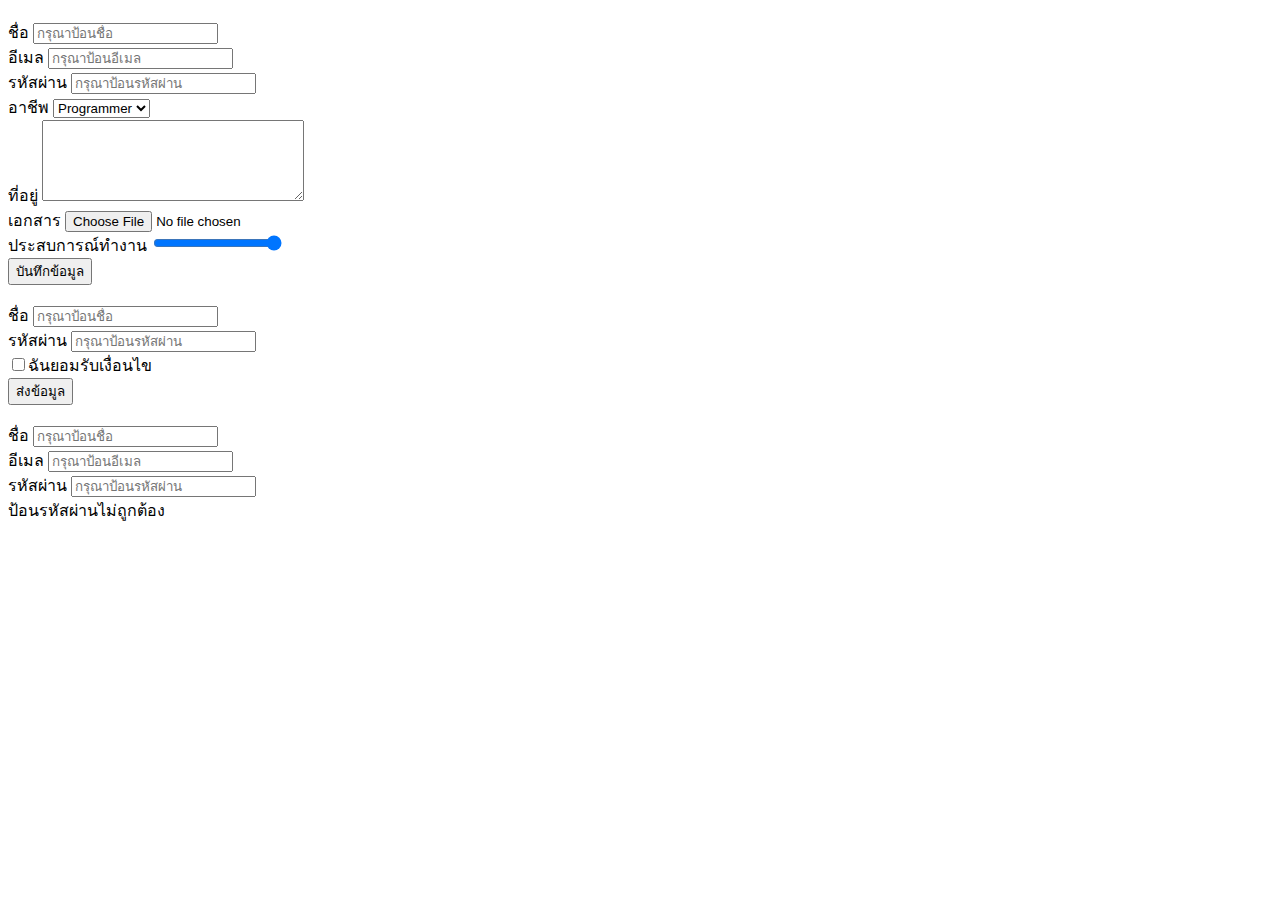
==== 17.Form.html @ 05ae2679 "Form Control(Text Field)" ====
<!DOCTYPE html>
<html lang="en">
<head>
    <meta charset="UTF-8">
    <meta name="viewport" content="width=device-width, initial-scale=1.0">
    <title>Form</title>
    <link href="https://cdn.jsdelivr.net/npm/bootstrap@5.1.0/dist/css/bootstrap.min.css" rel="stylesheet" integrity="sha384-KyZXEAg3QhqLMpG8r+8fhAXLRk2vvoC2f3B09zVXn8CA5QIVfZOJ3BCsw2P0p/We" crossorigin="anonymous">
    <script src="https://cdn.jsdelivr.net/npm/bootstrap@5.1.0/dist/js/bootstrap.bundle.min.js" integrity="sha384-U1DAWAznBHeqEIlVSCgzq+c9gqGAJn5c/t99JyeKa9xxaYpSvHU5awsuZVVFIhvj" crossorigin="anonymous"></script> 
</head>
<body>
    <div class="container" style="margin-top: 20px;">
        <form> 
            <!-- Text Field -->
            <div class="mb-3">
                <label for="name">ชื่อ</label>
                <input type="text" placeholder="กรุณาป้อนชื่อ">
            </div>
            <div class="mb-3">
                <label for="email">อีเมล</label>
                <input type="email" placeholder="กรุณาป้อนอีเมล">
            </div>
            <div class="mb-3">
                <label for="password">รหัสผ่าน</label>
                <input type="password" placeholder="กรุณาป้อนรหัสผ่าน">
            </div>
            <!-- Select -->
            <div>
                <label for="job">อาชีพ</label>
                <select name="job" >
                    <option>Programmer</option>
                    <option>Developer</option>
                    <option>อาจารย์</option>
                    <option>ทนายความ</option>
                </select>
            </div>
            <!-- TextArea -->
            <div>
                <label>ที่อยู่</label>
                <textarea cols="30" rows="5"></textarea>
            </div>
            <!-- File -->
            <div>
                <label>เอกสาร</label>
                <input type="file">
            </div>
            <!-- Range -->
            <div>
                <label>ประสบการณ์ทำงาน</label>
                <input type="range" min="1"  max="5" value="5">
            </div>
            <input type="submit" name="" id="" value="บันทึกข้อมูล">
        </form>
        <br>
        <!-- Form Check -->
        <form>
            <div>
                <label>ชื่อ</label>
                <input type="text" placeholder="กรุณาป้อนชื่อ">
            </div>
            <div>
                <label>รหัสผ่าน</label>
                <input type="password" placeholder="กรุณาป้อนรหัสผ่าน">
            </div>
            <div>
                <label>
                    <input type="checkbox" name="">ฉันยอมรับเงื่อนไข
                </label>
            </div>
            <button>ส่งข้อมูล</button>
        </form>
        <br>
        <!-- Validation -->
        <div>
            <label for="name">ชื่อ</label>
            <input type="text" placeholder="กรุณาป้อนชื่อ">
        </div>
        <div>
            <label for="email">อีเมล</label>
            <input type="email" placeholder="กรุณาป้อนอีเมล">
        </div>
        <div>
            <label for="password">รหัสผ่าน</label>
            <input type="password" placeholder="กรุณาป้อนรหัสผ่าน">
            <div>ป้อนรหัสผ่านไม่ถูกต้อง</div>
        </div>
    </div>
</body>
</html>
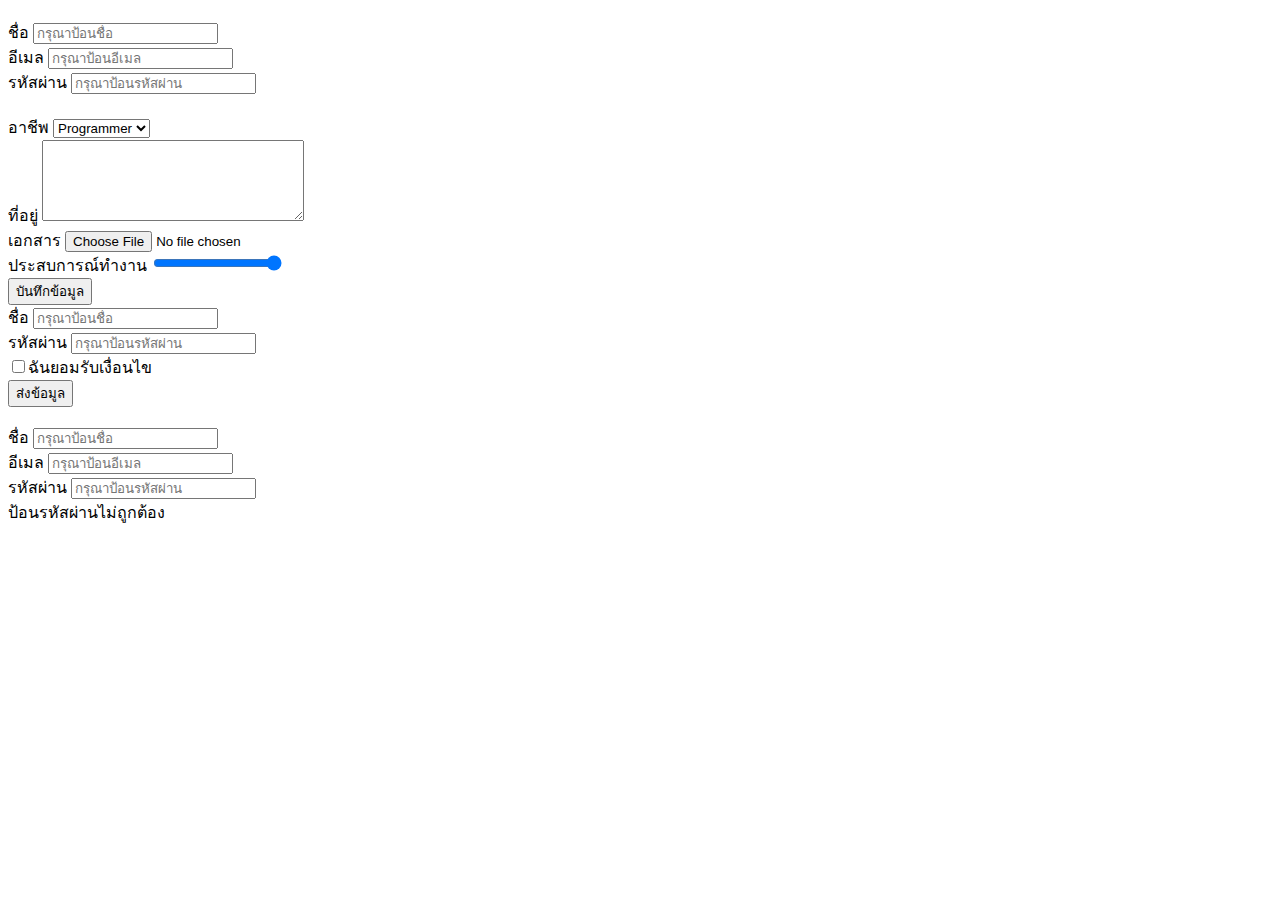
==== commit 9ca2a5e6: "Form Control(Select)" ====
--- a/17.Form.html
+++ b/17.Form.html
@@ -15,7 +15,7 @@
                 <label for="name">ชื่อ</label>
                 <input type="text" placeholder="กรุณาป้อนชื่อ">
             </div>
-            <div class="mb-3">
+            <div class="mb-">
                 <label for="email">อีเมล</label>
                 <input type="email" placeholder="กรุณาป้อนอีเมล">
             </div>
@@ -23,16 +23,20 @@
                 <label for="password">รหัสผ่าน</label>
                 <input type="password" placeholder="กรุณาป้อนรหัสผ่าน">
             </div>
-            <!-- Select -->
-            <div>
-                <label for="job">อาชีพ</label>
-                <select name="job" >
-                    <option>Programmer</option>
-                    <option>Developer</option>
-                    <option>อาจารย์</option>
-                    <option>ทนายความ</option>
-                </select>
-            </div>
+            <div class="container" style="margin-top: 20px;">
+                <form>
+                    <!-- Select -->
+                    <div class="mb-3">
+                        <label for="job" class="form-label">อาชีพ</label>
+                        <select   select name="job" class="form-select" >
+                            <option>Programmer</option>
+                            <option>Developer</option>
+                            <option>อาจารย์</option>
+                            <option>ทนายความ</option>
+                        </select>
+                    </div>
+                </form>
+            </div>             
             <!-- TextArea -->
             <div>
                 <label>ที่อยู่</label>
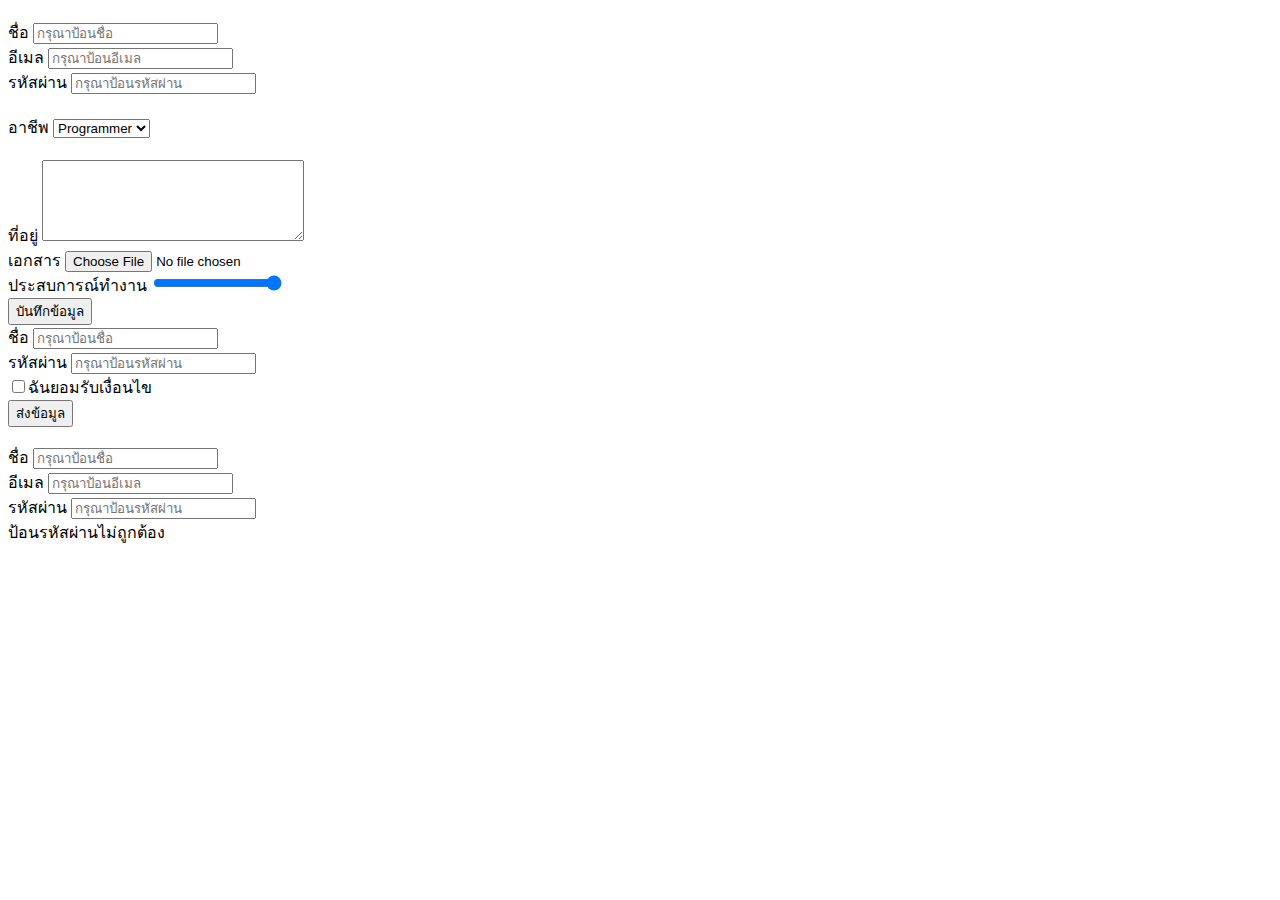
==== commit abb4d9fc: "Form Control (TextArea)" ====
--- a/17.Form.html
+++ b/17.Form.html
@@ -36,12 +36,16 @@
                         </select>
                     </div>
                 </form>
-            </div>             
-            <!-- TextArea -->
-            <div>
-                <label>ที่อยู่</label>
-                <textarea cols="30" rows="5"></textarea>
             </div>
+            <div class="container" style="margin-top: 20px;">
+                <form>            
+                    <!-- TextArea -->
+                    <div class="mb-3">
+                        <label class="form-label">ที่อยู่</label>
+                        <textarea class="form-control" cols="30" rows="5"></textarea>
+                    </div>
+                </form>
+            </div>            
             <!-- File -->
             <div>
                 <label>เอกสาร</label>
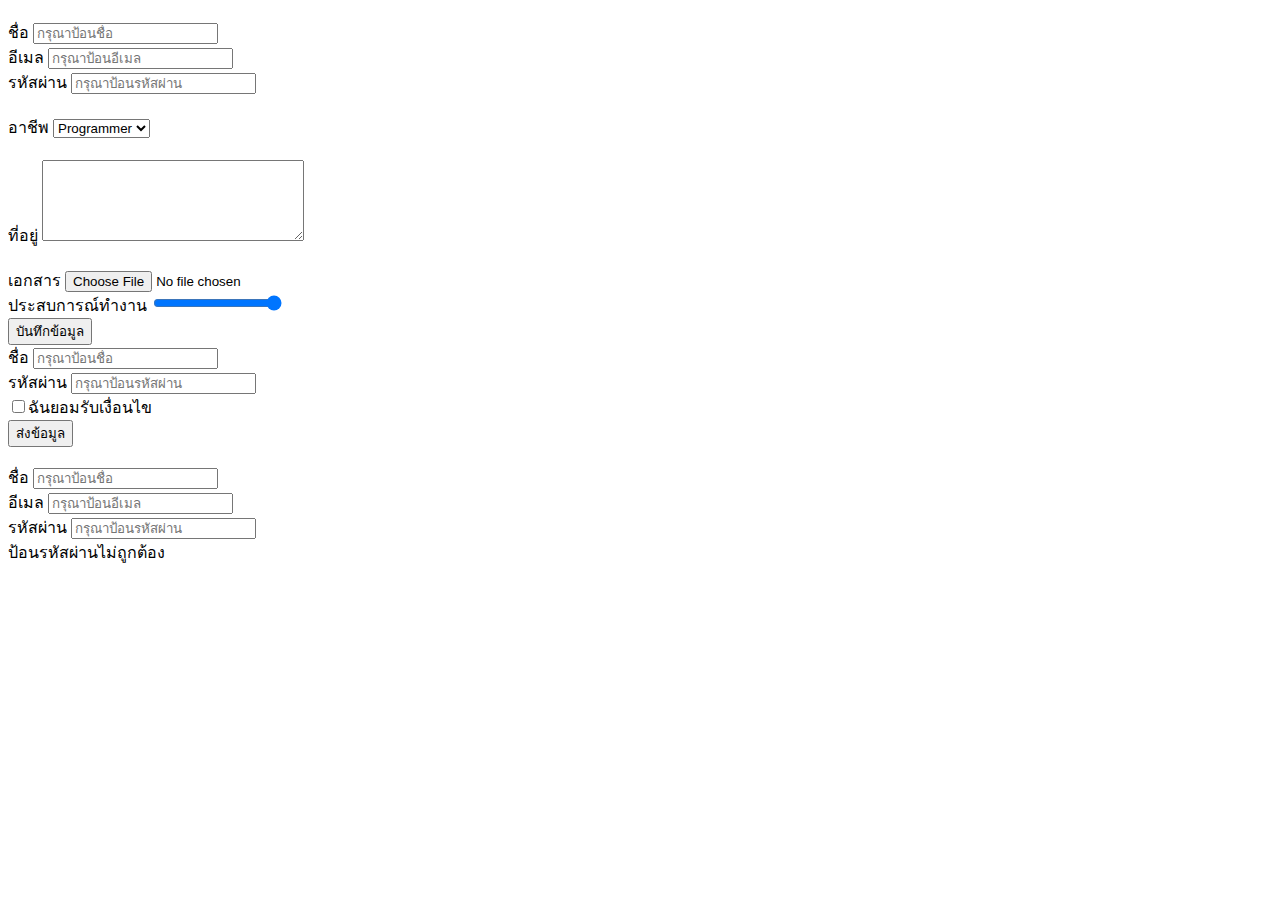
==== commit 0fdbff9c: "Form Control (File,Range)" ====
--- a/17.Form.html
+++ b/17.Form.html
@@ -45,20 +45,22 @@
                         <textarea class="form-control" cols="30" rows="5"></textarea>
                     </div>
                 </form>
-            </div>            
-            <!-- File -->
-            <div>
-                <label>เอกสาร</label>
-                <input type="file">
             </div>
-            <!-- Range -->
-            <div>
-                <label>ประสบการณ์ทำงาน</label>
-                <input type="range" min="1"  max="5" value="5">
+            <div class="container" style="margin-top: 20px;">
+                <form>         
+                    <!-- File -->
+                    <div class="mb-3">
+                        <label class="form-label">เอกสาร</label>
+                        <input type="file" class="form-control">
+                    </div>
+                    <!-- Range -->
+                    <div class="mb-3">
+                        <label class="form-label">ประสบการณ์ทำงาน</label>
+                        <input type="range" min="1"  max="5" value="5" class="form-range">
+                    </div>
+                    <input type="submit" name="" id="" value="บันทึกข้อมูล" class="btn-success">
+                </form>
             </div>
-            <input type="submit" name="" id="" value="บันทึกข้อมูล">
-        </form>
-        <br>
         <!-- Form Check -->
         <form>
             <div>
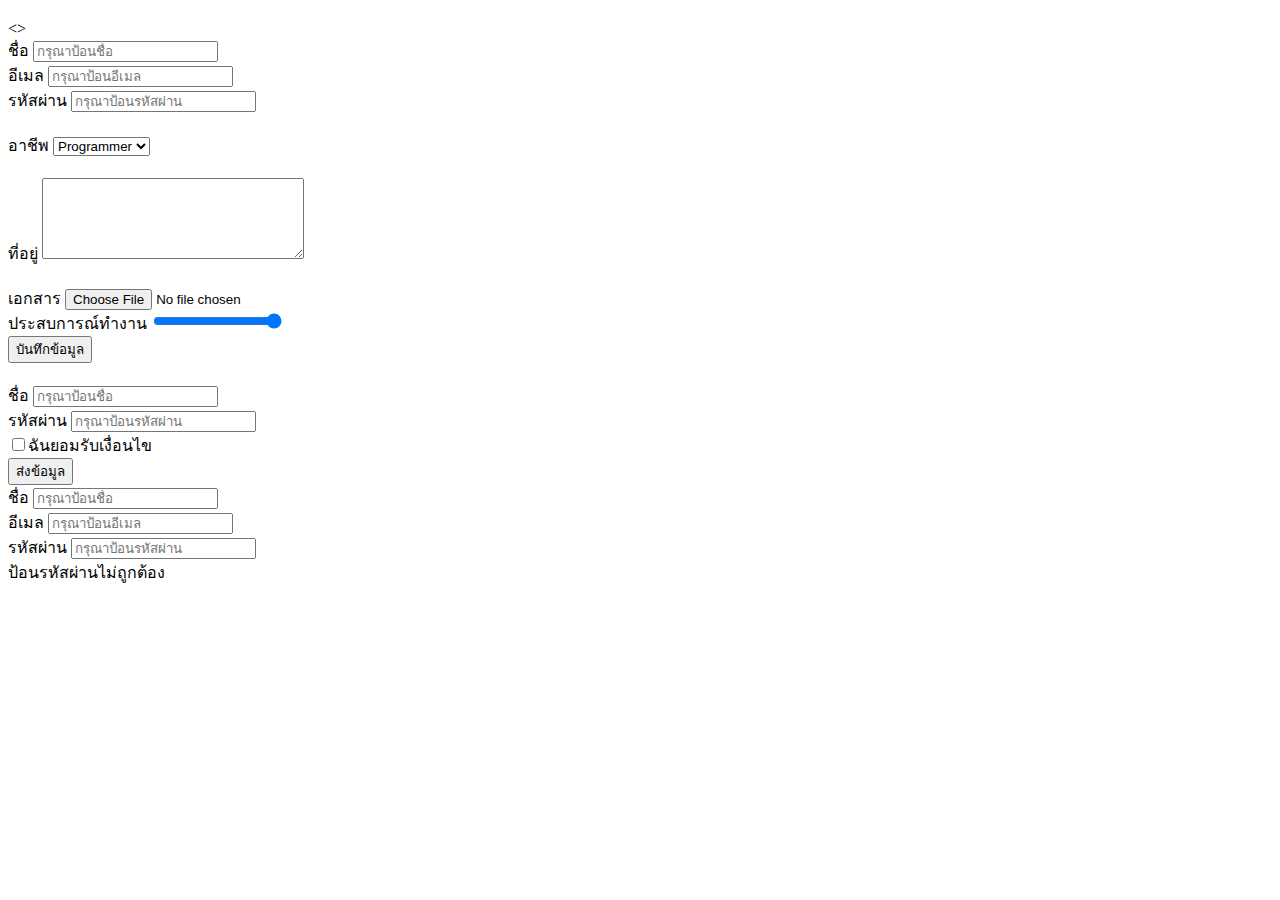
==== commit 07c508c3: "Form Check" ====
--- a/17.Form.html
+++ b/17.Form.html
@@ -9,7 +9,7 @@
 </head>
 <body>
     <div class="container" style="margin-top: 20px;">
-        <form> 
+        <> 
             <!-- Text Field -->
             <div class="mb-3">
                 <label for="name">ชื่อ</label>
@@ -61,24 +61,23 @@
                     <input type="submit" name="" id="" value="บันทึกข้อมูล" class="btn-success">
                 </form>
             </div>
-        <!-- Form Check -->
-        <form>
-            <div>
-                <label>ชื่อ</label>
-                <input type="text" placeholder="กรุณาป้อนชื่อ">
-            </div>
-            <div>
-                <label>รหัสผ่าน</label>
-                <input type="password" placeholder="กรุณาป้อนรหัสผ่าน">
-            </div>
-            <div>
-                <label>
-                    <input type="checkbox" name="">ฉันยอมรับเงื่อนไข
-                </label>
-            </div>
-            <button>ส่งข้อมูล</button>
-        </form>
-        <br>
+            <div class="container" style="margin-top: 20px;">
+                <!-- Form Check -->
+                <form class="mb-3">
+                    <div>
+                        <label class="form-label">ชื่อ</label>
+                        <input type="text" placeholder="กรุณาป้อนชื่อ" class="form-control">
+                    </div>
+                    <div>
+                        <label class="form-label">รหัสผ่าน</label>
+                        <input type="password" placeholder="กรุณาป้อนรหัสผ่าน" class="form-control">
+                    </div>
+                    <div class="form-check">
+                        <label><input type="checkbox" name="">ฉันยอมรับเงื่อนไข</label>
+                    </div>
+                    <button class="btn btn-danger">ส่งข้อมูล</button>
+            </form>
+        </div>
         <!-- Validation -->
         <div>
             <label for="name">ชื่อ</label>
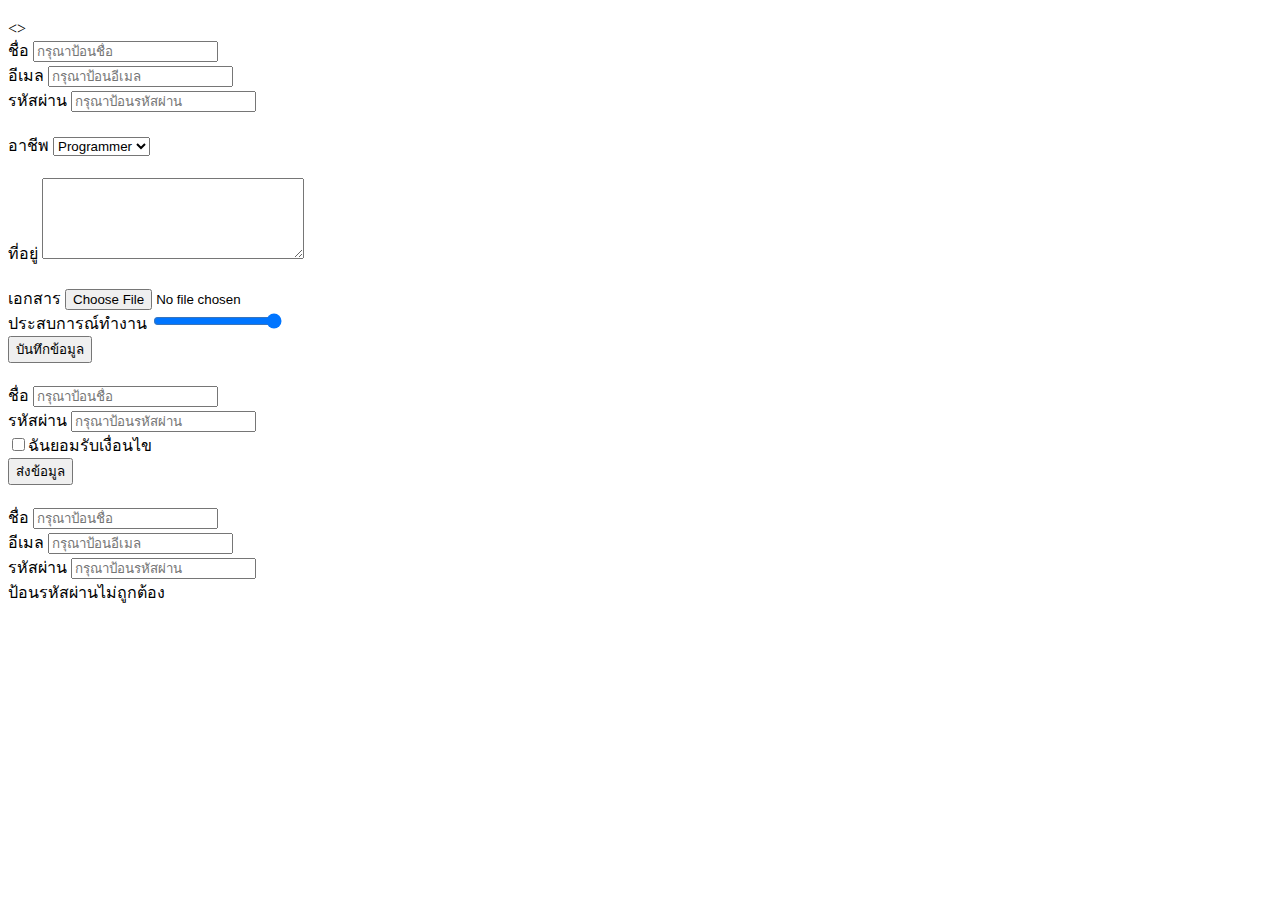
==== commit dcc2448a: "Form Validation" ====
--- a/17.Form.html
+++ b/17.Form.html
@@ -78,20 +78,21 @@
                     <button class="btn btn-danger">ส่งข้อมูล</button>
             </form>
         </div>
-        <!-- Validation -->
-        <div>
-            <label for="name">ชื่อ</label>
-            <input type="text" placeholder="กรุณาป้อนชื่อ">
+        <div class="container" style="margin-top: 20px;">
+            <!-- Validation -->
+            <div class="mb-3">
+                <label for="name" class="form-label">ชื่อ</label>
+                <input type="text" placeholder="กรุณาป้อนชื่อ" class="form-control is-valid">
+            </div>
+            <div class="mb-3">
+                <label for="email" class="form-label">อีเมล</label>
+                <input type="email" placeholder="กรุณาป้อนอีเมล" class="form-control is-invalid">
+            </div>
+            <div class="mb-3">
+                <label for="password" class="form-label">รหัสผ่าน</label>
+                <input type="password" placeholder="กรุณาป้อนรหัสผ่าน" class="form-control is-invalid">
+                <div class="invalid-feedback">ป้อนรหัสผ่านไม่ถูกต้อง</div>
+            </div>
         </div>
-        <div>
-            <label for="email">อีเมล</label>
-            <input type="email" placeholder="กรุณาป้อนอีเมล">
-        </div>
-        <div>
-            <label for="password">รหัสผ่าน</label>
-            <input type="password" placeholder="กรุณาป้อนรหัสผ่าน">
-            <div>ป้อนรหัสผ่านไม่ถูกต้อง</div>
-        </div>
-    </div>
 </body>
 </html>
